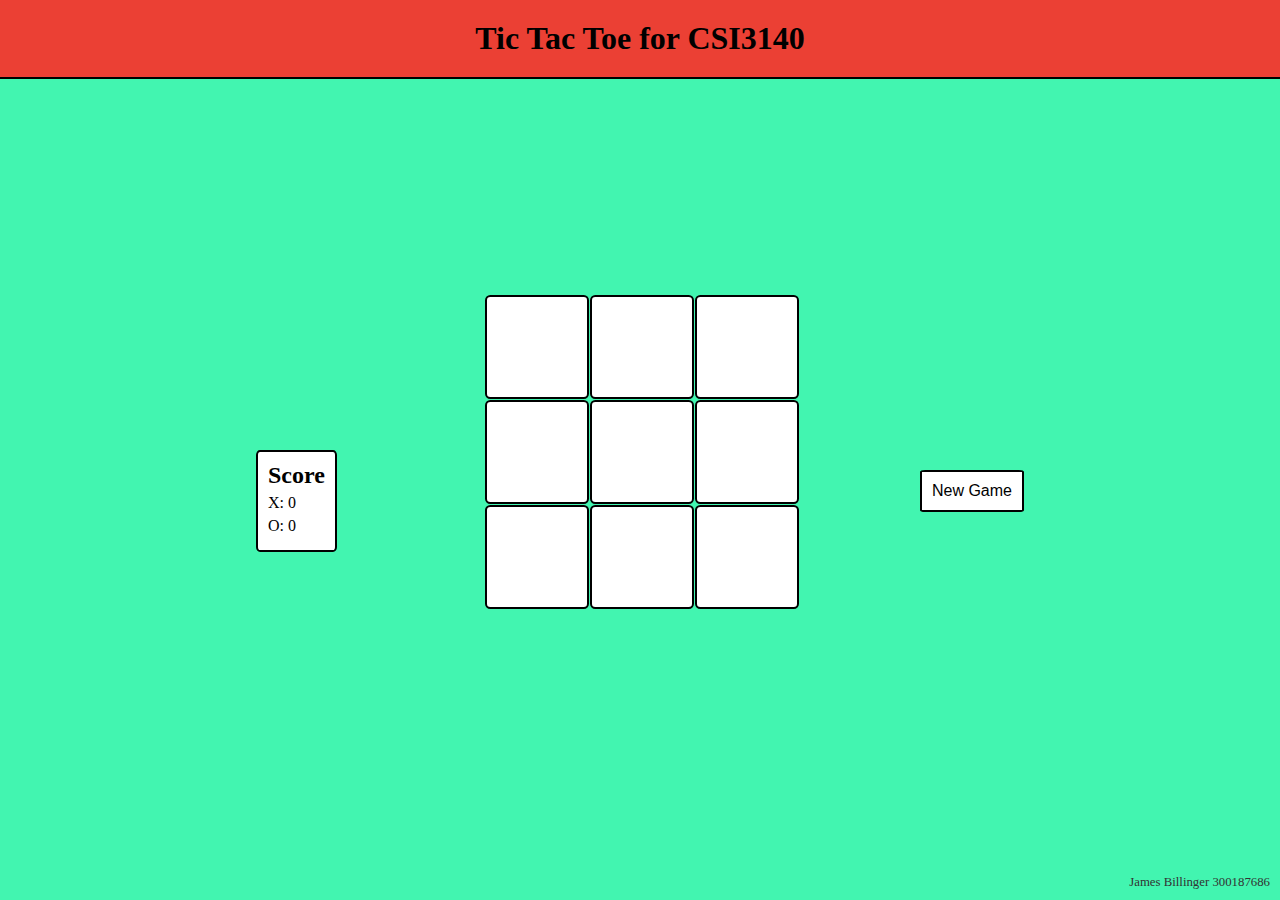
==== toe.html @ 2827d127 "adding tic tac toe game" ====
<!DOCTYPE html>
<html lang="en">
<head>
    <meta charset="UTF-8">
    <meta name="viewport" content="width=device-width, initial-scale=1.0">
    
    <title>Tic Tac Toe</title>
    <link rel="stylesheet" href="tac.css">
    
</head>
<body>
    
    <h1>Tic Tac Toe for CSI3140</h1>
    <button id="newGame">New Game</button>
    <div class="scoreboard">
        <h2>Score</h2>
        <p>X: <span id="xscore">0</span></p>
        <p>O: <span id="oscore">0</span></p>
    </div>
    <div class="board">
        <div class="cell" data-index="0"></div>
        <div class="cell" data-index="1"></div>
        <div class="cell" data-index="2"></div>
        <div class="cell" data-index="3"></div>
        <div class="cell" data-index="4"></div>
        <div class="cell" data-index="5"></div>
        <div class="cell" data-index="6"></div>
        <div class="cell" data-index="7"></div>
        <div class="cell" data-index="8"></div>
    </div>
    
    <div class="author">James Billinger 300187686</div>

    <script src="tic.js"></script>
</body>

</html>
---- tac.css ----
body {
    display: flex;
    flex-direction: column;
    align-items: center;
    justify-content: center;
    height: 100vh;
    margin: 0;
    font-family: 'Times New Roman', Times, serif;
    background-color: #42f5b0;
}

h1 {
    margin: 0;
    padding: 20px;
    width: 100%;
    text-align: center;
    background-color:#eb4034; 
    color: #000; 
    border-bottom: 2px solid #000;
    position: fixed;
    top: 0;
    z-index: 1; 
}

.board {
    display: grid;
    grid-template-columns: repeat(3, 100px);
    grid-template-rows: repeat(3, 100px);
    gap: 5px;
}

.cell {
    align-items: center;
    justify-content: center;
    width: 100px;
    height: 100px;
    background-color: #fff;
    border: 2px solid #000;
    border-radius: 5%;
    display: flex;
    font-size: 2em;
    cursor: pointer;
}

.cell:hover {
    background-color: yellow;
  }

#newGame {
    margin-top: 20px;
    font-size: 1em;
    cursor: pointer;
    position: absolute;
    top: 50%;
    right: 20%;
    background-color: #fff;
    border: 2px solid #000;
    border-radius: 5%;
    padding: 10px;
}

#newGame:hover {
    background-color: red;

}

.author {
    position: absolute;
    bottom: 10px;
    right: 10px;
    font-size: 0.8em;
    color: #333;
}

.scoreboard {
    position: absolute;
    top: 50%;
    left: 20%;
    padding: 10px;
    background-color: #fff;
    border: 2px solid #000;
    border-radius: 5%;
}

.scoreboard h2 {
    margin: 0;
}

.scoreboard p {
    margin: 5px 0;
}
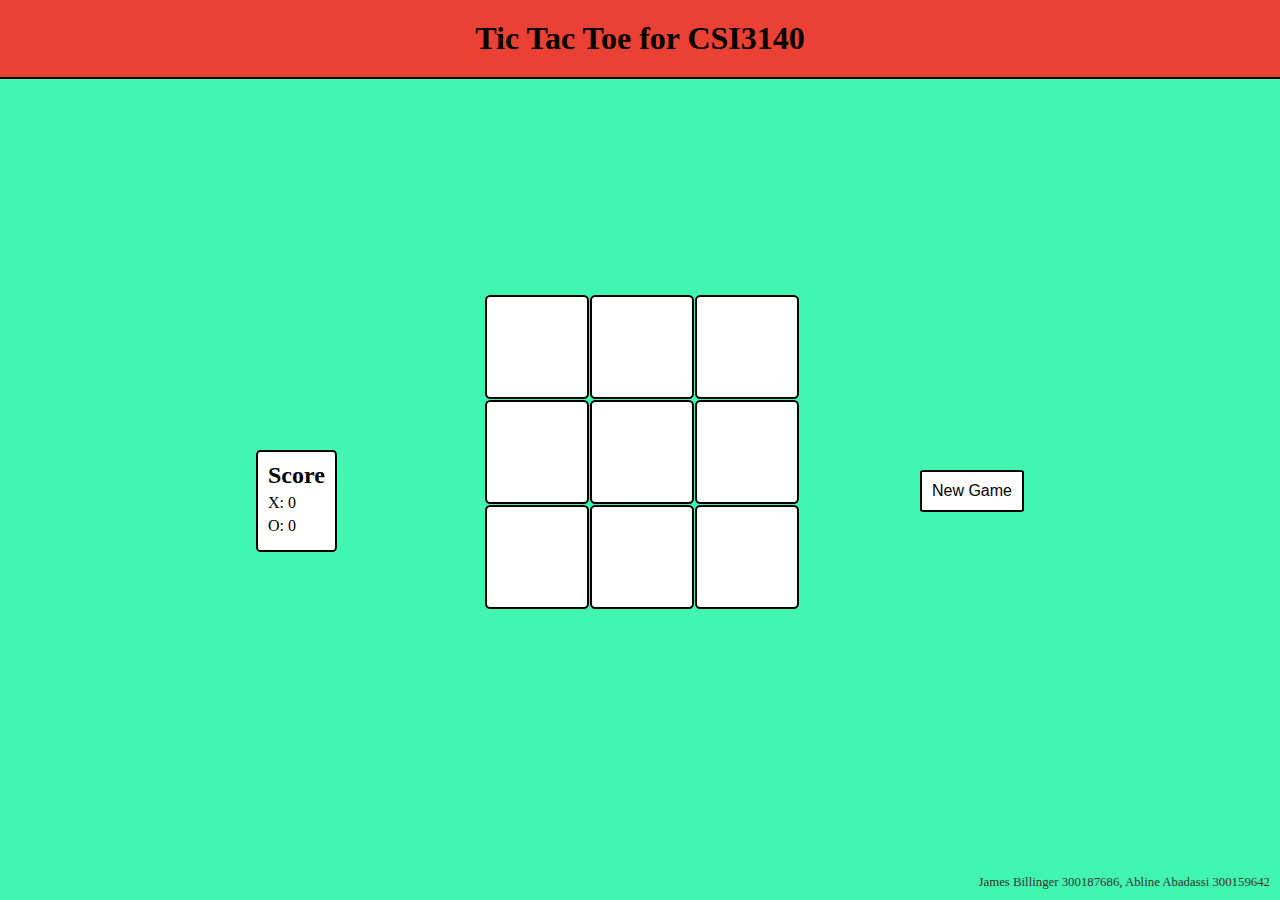
==== commit 86e8c965: "adding readme" ====
--- a/toe.html
+++ b/toe.html
@@ -29,7 +29,7 @@
         <div class="cell" data-index="8"></div>
     </div>
     
-    <div class="author">James Billinger 300187686</div>
+    <div class="author">James Billinger 300187686, Abline Abadassi 300159642</div>
 
     <script src="tic.js"></script>
 </body>
